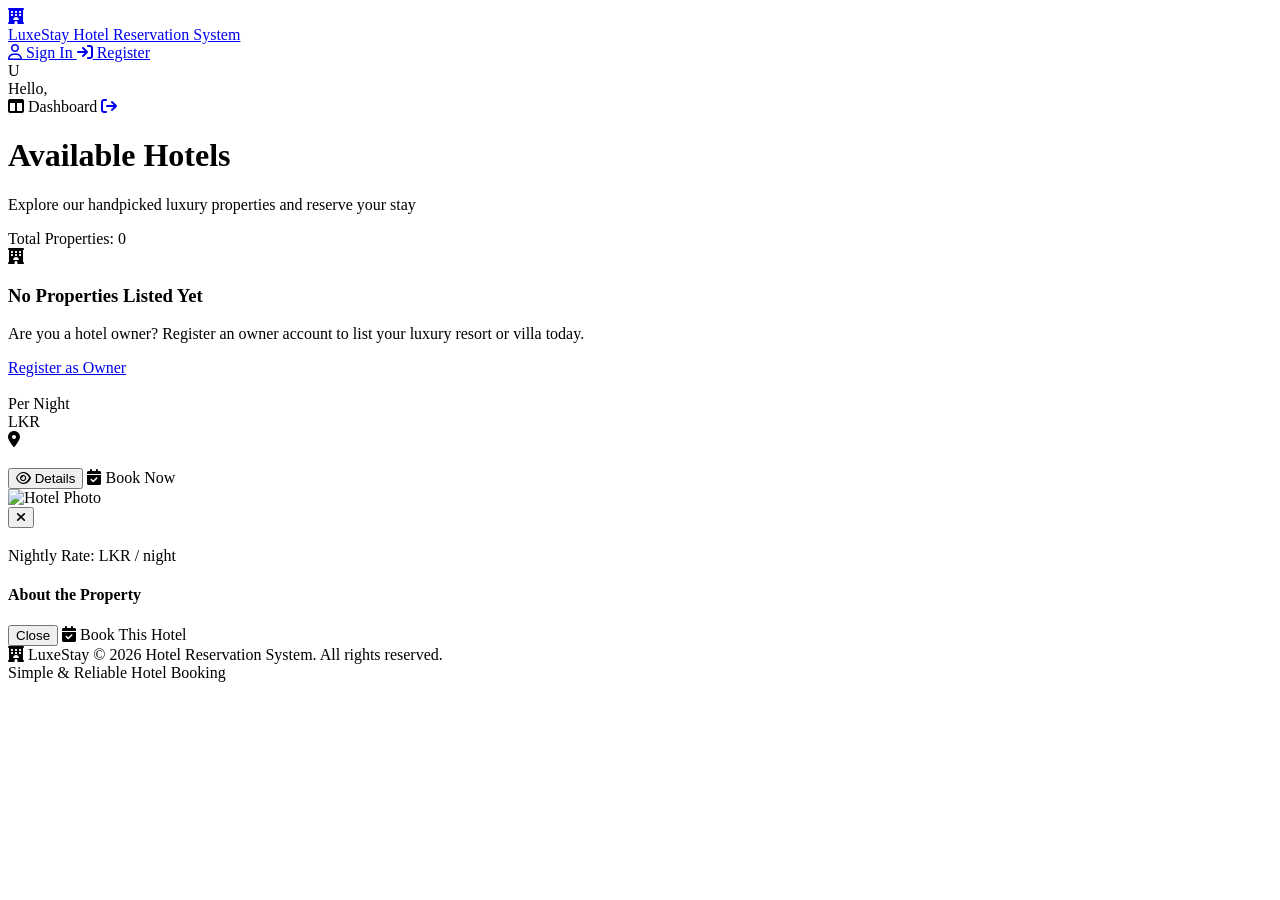
==== src/main/resources/templates/index.html @ 8e0a0247 "Fix 404 update error and update Spring Boot runner setup" ====
<!DOCTYPE html>
<html xmlns:th="http://www.thymeleaf.org" lang="en">
<head>
    <meta charset="UTF-8">
    <meta name="viewport" content="width=device-width, initial-scale=1.0">
    <title>LuxeStay | Hotel Reservation System</title>
    <!-- Tailwind CSS CDN -->
    <script src="https://cdn.tailwindcss.com"></script>
    <!-- Google Fonts -->
    <link rel="preconnect" href="https://fonts.googleapis.com">
    <link rel="preconnect" href="https://fonts.gstatic.com" crossorigin>
    <link href="https://fonts.googleapis.com/css2?family=Outfit:wght@300;400;500;600;700;800;900&family=Plus+Jakarta+Sans:wght@300;400;500;600;700;800&display=swap" rel="stylesheet">
    <!-- Font Awesome Icons -->
    <link rel="stylesheet" href="https://cdnjs.cloudflare.com/ajax/libs/font-awesome/6.5.1/css/all.min.css">
    <link rel="stylesheet" th:href="@{/css/style.css}">

    <script>
        tailwind.config = {
            theme: {
                extend: {
                    fontFamily: {
                        sans: ['"Plus Jakarta Sans"', 'sans-serif'],
                        heading: ['"Outfit"', 'sans-serif']
                    }
                }
            }
        }
    </script>
</head>
<body class="bg-[#090d16] text-slate-100 min-h-screen selection:bg-indigo-500 selection:text-white font-sans antialiased">

<!-- Ambient Background Glows -->
<div class="fixed top-0 left-1/4 w-96 h-96 bg-indigo-600/10 rounded-full blur-[140px] pointer-events-none -z-10"></div>
<div class="fixed top-1/3 right-10 w-96 h-96 bg-emerald-600/10 rounded-full blur-[140px] pointer-events-none -z-10"></div>

<!-- Top Navigation Bar -->
<header class="sticky top-0 z-40 backdrop-blur-xl bg-[#0b0f19]/80 border-b border-slate-800/80 transition-all">
    <div class="max-w-7xl mx-auto px-4 sm:px-6 lg:px-8 h-20 flex justify-between items-center">
        <!-- Logo -->
        <a href="/" class="flex items-center gap-3 group">
            <div class="w-11 h-11 rounded-xl bg-gradient-to-tr from-indigo-600 via-indigo-500 to-amber-400 p-0.5 shadow-lg shadow-indigo-500/20 group-hover:shadow-indigo-500/40 transition">
                <div class="w-full h-full bg-[#090d16] rounded-[10px] flex items-center justify-center">
                    <i class="fa-solid fa-hotel text-amber-400 text-lg group-hover:scale-110 transition duration-300"></i>
                </div>
            </div>
            <div>
                <span class="text-2xl font-black font-heading tracking-tight text-white">LuxeStay</span>
                <span class="block text-[10px] font-semibold text-amber-400 uppercase tracking-widest -mt-1">Hotel Reservation System</span>
            </div>
        </a>

        <!-- Navigation Actions -->
        <nav class="flex items-center gap-3">
            <!-- Guest State -->
            <div th:if="${sessionUser == null}" class="flex items-center gap-2 sm:gap-3">
                <a href="/login" class="px-4 py-2 text-xs sm:text-sm font-semibold text-slate-300 hover:text-white hover:bg-slate-800/60 rounded-xl transition border border-transparent hover:border-slate-700">
                    <i class="fa-regular fa-user mr-1.5 text-indigo-400"></i> Sign In
                </a>
                <a href="/register" class="px-4 py-2.5 text-xs sm:text-sm font-bold text-white bg-gradient-to-r from-indigo-600 to-indigo-500 hover:from-indigo-500 hover:to-indigo-400 rounded-xl shadow-lg shadow-indigo-600/30 transition transform hover:-translate-y-0.5">
                    <i class="fa-solid fa-arrow-right-to-bracket mr-1.5"></i> Register
                </a>
            </div>

            <!-- Logged-in State -->
            <div th:if="${sessionUser != null}" class="flex items-center gap-3">
                <div class="hidden sm:flex items-center gap-2 px-3 py-1.5 bg-slate-800/80 border border-slate-700/60 rounded-xl text-xs">
                    <div class="w-6 h-6 rounded-lg bg-indigo-600/40 border border-indigo-500/40 flex items-center justify-center font-bold text-indigo-300 uppercase"
                         th:text="${#strings.substring(sessionUser.name, 0, 1)}">U</div>
                    <span class="text-slate-300 font-medium">Hello, <strong class="text-white" th:text="${sessionUser.name}"></strong></span>
                </div>

                <a th:href="${sessionUser.role == 'OWNER' ? '/owner/dashboard' : '/customer/dashboard'}"
                   class="px-4 py-2 text-xs sm:text-sm font-bold text-white bg-indigo-600 hover:bg-indigo-500 rounded-xl shadow-lg shadow-indigo-600/30 transition flex items-center gap-2">
                    <i class="fa-solid fa-table-columns text-indigo-300"></i>
                    <span>Dashboard</span>
                </a>

                <a href="/logout" title="Sign Out"
                   class="px-3 py-2 text-xs sm:text-sm font-semibold text-rose-300 bg-rose-500/10 hover:bg-rose-500/20 border border-rose-500/20 rounded-xl transition">
                    <i class="fa-solid fa-arrow-right-from-bracket"></i>
                </a>
            </div>
        </nav>
    </div>
</header>

<!-- Main Container -->
<main class="max-w-7xl mx-auto px-4 sm:px-6 lg:px-8 py-8 sm:py-10 space-y-8">

    <!-- Header / Title -->
    <div class="flex flex-col sm:flex-row justify-between sm:items-end gap-2 border-b border-slate-800/80 pb-5">
        <div>
            <h1 class="text-2xl sm:text-3xl font-extrabold font-heading text-white tracking-tight">Available Hotels</h1>
            <p class="text-xs sm:text-sm text-slate-400 mt-1">Explore our handpicked luxury properties and reserve your stay</p>
        </div>
        <div class="text-xs font-semibold text-slate-400">
            Total Properties: <span class="text-indigo-400 font-bold" th:text="${hotels.size()}">0</span>
        </div>
    </div>

    <!-- Empty State if no hotels in database -->
    <div th:if="${#lists.isEmpty(hotels)}" class="bg-slate-900/70 border border-slate-800 p-12 rounded-3xl text-center space-y-4">
        <div class="w-16 h-16 rounded-2xl bg-indigo-500/10 text-indigo-400 flex items-center justify-center text-2xl mx-auto">
            <i class="fa-solid fa-hotel"></i>
        </div>
        <h3 class="text-xl font-bold text-white">No Properties Listed Yet</h3>
        <p class="text-slate-400 text-sm max-w-md mx-auto">Are you a hotel owner? Register an owner account to list your luxury resort or villa today.</p>
        <a href="/register" class="inline-block px-6 py-2.5 bg-indigo-600 hover:bg-indigo-500 text-white font-bold text-xs rounded-xl shadow-lg shadow-indigo-600/30 transition">Register as Owner</a>
    </div>

    <!-- Hotels Grid -->
    <div class="grid grid-cols-1 md:grid-cols-2 lg:grid-cols-3 gap-6 sm:gap-8">
        <article th:each="hotel : ${hotels}"
                 class="group bg-slate-900/80 border border-slate-800/90 hover:border-indigo-500/50 rounded-2xl overflow-hidden shadow-xl flex flex-col justify-between transition duration-300 hover:-translate-y-1">

            <div>
                <!-- Image Container with Price Badge -->
                <div class="relative h-56 w-full overflow-hidden bg-slate-950">
                    <img th:src="${hotel.imageUrl}"
                         th:alt="${hotel.name}"
                         loading="lazy"
                         onerror="this.src='https://images.unsplash.com/photo-1566073771259-6a8506099945?auto=format&fit=crop&w=800&q=80'"
                         class="w-full h-full object-cover group-hover:scale-105 transition duration-500 ease-out">

                    <div class="absolute inset-0 bg-gradient-to-t from-slate-950/80 via-transparent to-transparent"></div>

                    <!-- Price Tag Badge -->
                    <div class="absolute bottom-3 right-3 bg-emerald-950/85 backdrop-blur-md border border-emerald-500/40 px-3 py-1.5 rounded-xl shadow-lg text-right">
                        <div class="text-[10px] text-emerald-300 font-semibold uppercase tracking-wider">Per Night</div>
                        <div class="text-sm font-extrabold text-emerald-300 font-mono">
                            LKR <span th:text="${#numbers.formatDecimal(hotel.pricePerNight, 0, 'COMMA', 0, 'POINT')}"></span>
                        </div>
                    </div>
                </div>

                <!-- Content -->
                <div class="p-5 space-y-3">
                    <div>
                        <div class="flex items-center gap-1.5 text-xs text-indigo-400 font-medium">
                            <i class="fa-solid fa-location-dot"></i>
                            <span th:text="${hotel.location}"></span>
                        </div>
                        <h3 class="font-extrabold font-heading text-xl text-white mt-1 group-hover:text-indigo-300 transition" th:text="${hotel.name}"></h3>
                    </div>

                    <p class="text-xs text-slate-300/80 leading-relaxed line-clamp-2" th:text="${hotel.description}"></p>
                </div>
            </div>

            <!-- Card Actions -->
            <div class="p-5 pt-0 flex gap-2">
                <button th:onclick="openDetails([[${hotel.name}]], [[${hotel.location}]], [[${hotel.pricePerNight}]], [[${hotel.imageUrl}]], [[${hotel.description}]])"
                        class="w-1/2 bg-slate-800 hover:bg-slate-700/80 text-slate-200 text-xs font-bold py-2.5 rounded-xl border border-slate-700 hover:border-slate-600 transition flex items-center justify-center gap-1.5">
                    <i class="fa-regular fa-eye"></i> Details
                </button>

                <a th:href="${sessionUser != null ? '/customer/dashboard' : '/login'}"
                   class="w-1/2 bg-indigo-600 hover:bg-indigo-500 text-white text-xs font-bold py-2.5 rounded-xl text-center shadow-lg shadow-indigo-600/30 transition flex items-center justify-center gap-1.5">
                    <i class="fa-solid fa-calendar-check"></i> Book Now
                </a>
            </div>
        </article>
    </div>

</main>

<!-- Details Pop-up Modal -->
<div id="detailsModal" class="hidden fixed inset-0 bg-black/85 backdrop-blur-md flex items-center justify-center p-4 z-50">
    <div class="bg-[#0f172a] border border-slate-700/80 rounded-3xl max-w-lg w-full shadow-2xl overflow-hidden space-y-0">

        <!-- Modal Image with Close Button -->
        <div class="relative h-60 w-full bg-slate-950">
            <img id="modalImg" src="" alt="Hotel Photo" class="w-full h-full object-cover">
            <div class="absolute inset-0 bg-gradient-to-t from-[#0f172a] via-transparent to-transparent"></div>
            <button onclick="closeDetails()" class="absolute top-4 right-4 w-9 h-9 rounded-full bg-black/60 backdrop-blur-md border border-white/20 text-white hover:bg-rose-600 flex items-center justify-center transition">
                <i class="fa-solid fa-xmark text-sm"></i>
            </button>
            <div class="absolute bottom-4 left-5 right-5 flex justify-between items-end">
                <div>
                    <span id="modalLocation" class="text-xs font-semibold text-indigo-400 bg-slate-900/80 px-2.5 py-1 rounded-md border border-slate-700"></span>
                    <h3 id="modalName" class="text-2xl font-black font-heading text-white mt-1.5 drop-shadow"></h3>
                </div>
            </div>
        </div>

        <!-- Modal Body -->
        <div class="p-6 space-y-4">
            <!-- Price Highlight -->
            <div class="flex items-center justify-between p-3.5 rounded-xl bg-slate-800/60 border border-slate-700/60">
                <span class="text-xs text-slate-300 font-medium">Nightly Rate:</span>
                <span class="text-lg font-black text-emerald-400 font-mono">
                    LKR <span id="modalPrice"></span> <span class="text-xs text-slate-400 font-normal">/ night</span>
                </span>
            </div>

            <!-- Description -->
            <div>
                <h4 class="text-xs font-bold text-slate-400 uppercase tracking-wider mb-1">About the Property</h4>
                <p id="modalDesc" class="text-xs sm:text-sm text-slate-300 leading-relaxed max-h-36 overflow-y-auto pr-1"></p>
            </div>

            <!-- Modal Actions -->
            <div class="pt-4 flex items-center justify-end gap-3 border-t border-slate-800">
                <button onclick="closeDetails()" class="px-5 py-2.5 rounded-xl text-xs font-bold bg-slate-800 hover:bg-slate-700 text-slate-300 border border-slate-700 transition">
                    Close
                </button>
                <a th:href="${sessionUser != null ? '/customer/dashboard' : '/login'}"
                   class="px-5 py-2.5 rounded-xl text-xs font-bold bg-indigo-600 hover:bg-indigo-500 text-white shadow-lg shadow-indigo-600/30 transition flex items-center gap-2">
                    <i class="fa-solid fa-calendar-check"></i> Book This Hotel
                </a>
            </div>
        </div>

    </div>
</div>

<!-- Simple Modern Footer -->
<footer class="mt-20 border-t border-slate-800/80 bg-[#070a10]">
    <div class="max-w-7xl mx-auto px-4 sm:px-6 lg:px-8 py-8 flex flex-col sm:flex-row items-center justify-between gap-4 text-xs text-slate-400">
        <div class="flex items-center gap-3">
            <i class="fa-solid fa-hotel text-amber-400 text-base"></i>
            <span class="font-bold text-slate-200">LuxeStay</span>
            <span>&copy; 2026 Hotel Reservation System. All rights reserved.</span>
        </div>
        <div class="text-slate-400">
            <span>Simple & Reliable Hotel Booking</span>
        </div>
    </div>
</footer>

<!-- Simple Modal Script -->
<script>
    function openDetails(name, location, price, img, desc) {
        document.getElementById('modalName').innerText = name;
        document.getElementById('modalLocation').innerText = '📍 ' + location;
        document.getElementById('modalPrice').innerText = Number(price).toLocaleString();
        document.getElementById('modalImg').src = img || 'https://images.unsplash.com/photo-1566073771259-6a8506099945?auto=format&fit=crop&w=800&q=80';
        document.getElementById('modalDesc').innerText = desc;
        document.getElementById('detailsModal').classList.remove('hidden');
    }

    function closeDetails() {
        document.getElementById('detailsModal').classList.add('hidden');
    }

    // Close on Escape or click outside
    document.addEventListener('keydown', function(e) {
        if (e.key === 'Escape') closeDetails();
    });

    document.getElementById('detailsModal').addEventListener('click', function(e) {
        if (e.target === this) closeDetails();
    });
</script>

</body>
</html>
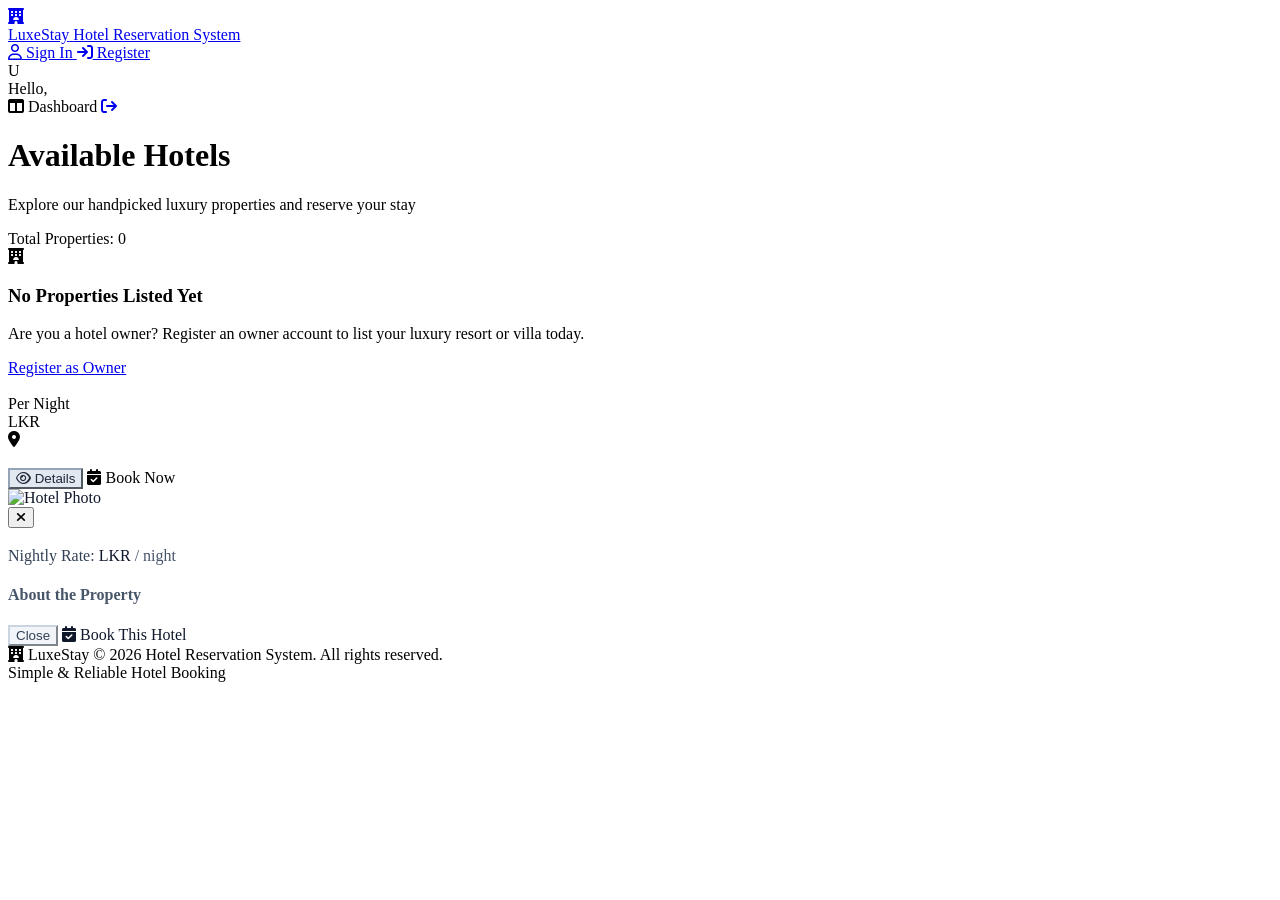
==== commit 2e576cd8: "Complete hotel reservation system updates Co-authored-by: Copilot <223556219+Copilot@users.noreply.g" ====
--- a/src/main/resources/templates/index.html
+++ b/src/main/resources/templates/index.html
@@ -27,14 +27,20 @@
         }
     </script>
 </head>
-<body class="bg-[#090d16] text-slate-100 min-h-screen selection:bg-indigo-500 selection:text-white font-sans antialiased">
+<body class="home-page photo-background-page bg-[#090d16] text-slate-100 min-h-screen selection:bg-indigo-500 selection:text-white font-sans antialiased">
+
+<!-- Rotating hotel photo background -->
+<div class="hotel-background-slideshow" aria-hidden="true">
+    <div class="hotel-background-slide hotel-background-slide-a"></div>
+    <div class="hotel-background-slide hotel-background-slide-b"></div>
+</div>
 
 <!-- Ambient Background Glows -->
 <div class="fixed top-0 left-1/4 w-96 h-96 bg-indigo-600/10 rounded-full blur-[140px] pointer-events-none -z-10"></div>
 <div class="fixed top-1/3 right-10 w-96 h-96 bg-emerald-600/10 rounded-full blur-[140px] pointer-events-none -z-10"></div>
 
 <!-- Top Navigation Bar -->
-<header class="sticky top-0 z-40 backdrop-blur-xl bg-[#0b0f19]/80 border-b border-slate-800/80 transition-all">
+<header class="site-header sticky top-0 z-40 backdrop-blur-xl bg-[#0b0f19]/80 border-b border-slate-800/80 transition-all">
     <div class="max-w-7xl mx-auto px-4 sm:px-6 lg:px-8 h-20 flex justify-between items-center">
         <!-- Logo -->
         <a href="/" class="flex items-center gap-3 group">
@@ -143,14 +149,16 @@
                         <h3 class="font-extrabold font-heading text-xl text-white mt-1 group-hover:text-indigo-300 transition" th:text="${hotel.name}"></h3>
                     </div>
 
-                    <p class="text-xs text-slate-300/80 leading-relaxed line-clamp-2" th:text="${hotel.description}"></p>
+                    <p class="text-xs text-slate-300/80 leading-relaxed line-clamp-2"
+                       style="color:#334155; opacity:1;" th:text="${hotel.description}"></p>
                 </div>
             </div>
 
             <!-- Card Actions -->
             <div class="p-5 pt-0 flex gap-2">
                 <button th:onclick="openDetails([[${hotel.name}]], [[${hotel.location}]], [[${hotel.pricePerNight}]], [[${hotel.imageUrl}]], [[${hotel.description}]])"
-                        class="w-1/2 bg-slate-800 hover:bg-slate-700/80 text-slate-200 text-xs font-bold py-2.5 rounded-xl border border-slate-700 hover:border-slate-600 transition flex items-center justify-center gap-1.5">
+                        class="w-1/2 bg-slate-800 hover:bg-slate-700/80 text-slate-200 text-xs font-bold py-2.5 rounded-xl border border-slate-700 hover:border-slate-600 transition flex items-center justify-center gap-1.5"
+                        style="background-color:#e2e8f0; color:#1e293b; border-color:#94a3b8;">
                     <i class="fa-regular fa-eye"></i> Details
                 </button>
 
@@ -166,42 +174,48 @@
 
 <!-- Details Pop-up Modal -->
 <div id="detailsModal" class="hidden fixed inset-0 bg-black/85 backdrop-blur-md flex items-center justify-center p-4 z-50">
-    <div class="bg-[#0f172a] border border-slate-700/80 rounded-3xl max-w-lg w-full shadow-2xl overflow-hidden space-y-0">
+    <div class="light-modal bg-[#0f172a] border border-slate-700/80 rounded-3xl max-w-lg w-full shadow-2xl overflow-hidden space-y-0"
+         style="background-color:#ffffff; color:#0f172a; border-color:#cbd5e1;">
 
         <!-- Modal Image with Close Button -->
         <div class="relative h-60 w-full bg-slate-950">
             <img id="modalImg" src="" alt="Hotel Photo" class="w-full h-full object-cover">
-            <div class="absolute inset-0 bg-gradient-to-t from-[#0f172a] via-transparent to-transparent"></div>
+            <div class="absolute inset-0 bg-gradient-to-t from-slate-950/80 via-transparent to-transparent"></div>
             <button onclick="closeDetails()" class="absolute top-4 right-4 w-9 h-9 rounded-full bg-black/60 backdrop-blur-md border border-white/20 text-white hover:bg-rose-600 flex items-center justify-center transition">
                 <i class="fa-solid fa-xmark text-sm"></i>
             </button>
             <div class="absolute bottom-4 left-5 right-5 flex justify-between items-end">
                 <div>
                     <span id="modalLocation" class="text-xs font-semibold text-indigo-400 bg-slate-900/80 px-2.5 py-1 rounded-md border border-slate-700"></span>
-                    <h3 id="modalName" class="text-2xl font-black font-heading text-white mt-1.5 drop-shadow"></h3>
+                    <h3 id="modalName" class="text-2xl font-black font-heading text-white mt-1.5 drop-shadow"
+                        style="color:#ffffff;"></h3>
                 </div>
             </div>
         </div>
 
         <!-- Modal Body -->
-        <div class="p-6 space-y-4">
+        <div class="p-6 space-y-4" style="background-color:#ffffff; color:#0f172a;">
             <!-- Price Highlight -->
             <div class="flex items-center justify-between p-3.5 rounded-xl bg-slate-800/60 border border-slate-700/60">
-                <span class="text-xs text-slate-300 font-medium">Nightly Rate:</span>
+                <span class="text-xs text-slate-300 font-medium" style="color:#334155;">Nightly Rate:</span>
                 <span class="text-lg font-black text-emerald-400 font-mono">
-                    LKR <span id="modalPrice"></span> <span class="text-xs text-slate-400 font-normal">/ night</span>
+                    LKR <span id="modalPrice"></span> <span class="text-xs text-slate-400 font-normal"
+                        style="color:#475569;">/ night</span>
                 </span>
             </div>
 
             <!-- Description -->
             <div>
-                <h4 class="text-xs font-bold text-slate-400 uppercase tracking-wider mb-1">About the Property</h4>
-                <p id="modalDesc" class="text-xs sm:text-sm text-slate-300 leading-relaxed max-h-36 overflow-y-auto pr-1"></p>
+                <h4 class="text-xs font-bold text-slate-400 uppercase tracking-wider mb-1"
+                    style="color:#475569;">About the Property</h4>
+                <p id="modalDesc" class="text-xs sm:text-sm text-slate-300 leading-relaxed max-h-36 overflow-y-auto pr-1"
+                   style="color:#334155;"></p>
             </div>
 
             <!-- Modal Actions -->
             <div class="pt-4 flex items-center justify-end gap-3 border-t border-slate-800">
-                <button onclick="closeDetails()" class="px-5 py-2.5 rounded-xl text-xs font-bold bg-slate-800 hover:bg-slate-700 text-slate-300 border border-slate-700 transition">
+                <button onclick="closeDetails()" class="px-5 py-2.5 rounded-xl text-xs font-bold bg-slate-800 hover:bg-slate-700 text-slate-300 border border-slate-700 transition"
+                        style="background-color:#f1f5f9; color:#334155; border-color:#cbd5e1;">
                     Close
                 </button>
                 <a th:href="${sessionUser != null ? '/customer/dashboard' : '/login'}"
@@ -230,6 +244,33 @@
 
 <!-- Simple Modal Script -->
 <script>
+    const hotelBackgroundPhotos = [
+        'https://images.unsplash.com/photo-1566073771259-6a8506099945?auto=format&fit=crop&w=2200&q=80',
+        'https://images.unsplash.com/photo-1571896349842-33c89424de2d?auto=format&fit=crop&w=2200&q=80',
+        'https://images.unsplash.com/photo-1542314831-068cd1dbfeeb?auto=format&fit=crop&w=2200&q=80',
+        'https://images.unsplash.com/photo-1582719508461-905c673771fd?auto=format&fit=crop&w=2200&q=80'
+    ];
+
+    const hotelBackgroundSlides = document.querySelectorAll('.hotel-background-slide');
+    let hotelBackgroundIndex = 0;
+    let hotelBackgroundActiveSlide = 0;
+
+    function showNextHotelBackground() {
+        const nextSlide = hotelBackgroundSlides[hotelBackgroundActiveSlide === 0 ? 1 : 0];
+        hotelBackgroundIndex = (hotelBackgroundIndex + 1) % hotelBackgroundPhotos.length;
+        nextSlide.style.backgroundImage = `url("${hotelBackgroundPhotos[hotelBackgroundIndex]}")`;
+        nextSlide.classList.add('active');
+        hotelBackgroundSlides[hotelBackgroundActiveSlide].classList.remove('active');
+        hotelBackgroundActiveSlide = hotelBackgroundActiveSlide === 0 ? 1 : 0;
+    }
+
+    if (hotelBackgroundSlides.length > 1) {
+        hotelBackgroundSlides[0].style.backgroundImage = `url("${hotelBackgroundPhotos[0]}")`;
+        hotelBackgroundSlides[0].classList.add('active');
+        hotelBackgroundSlides[1].style.backgroundImage = `url("${hotelBackgroundPhotos[1]}")`;
+        window.setInterval(showNextHotelBackground, 6000);
+    }
+
     function openDetails(name, location, price, img, desc) {
         document.getElementById('modalName').innerText = name;
         document.getElementById('modalLocation').innerText = '📍 ' + location;
